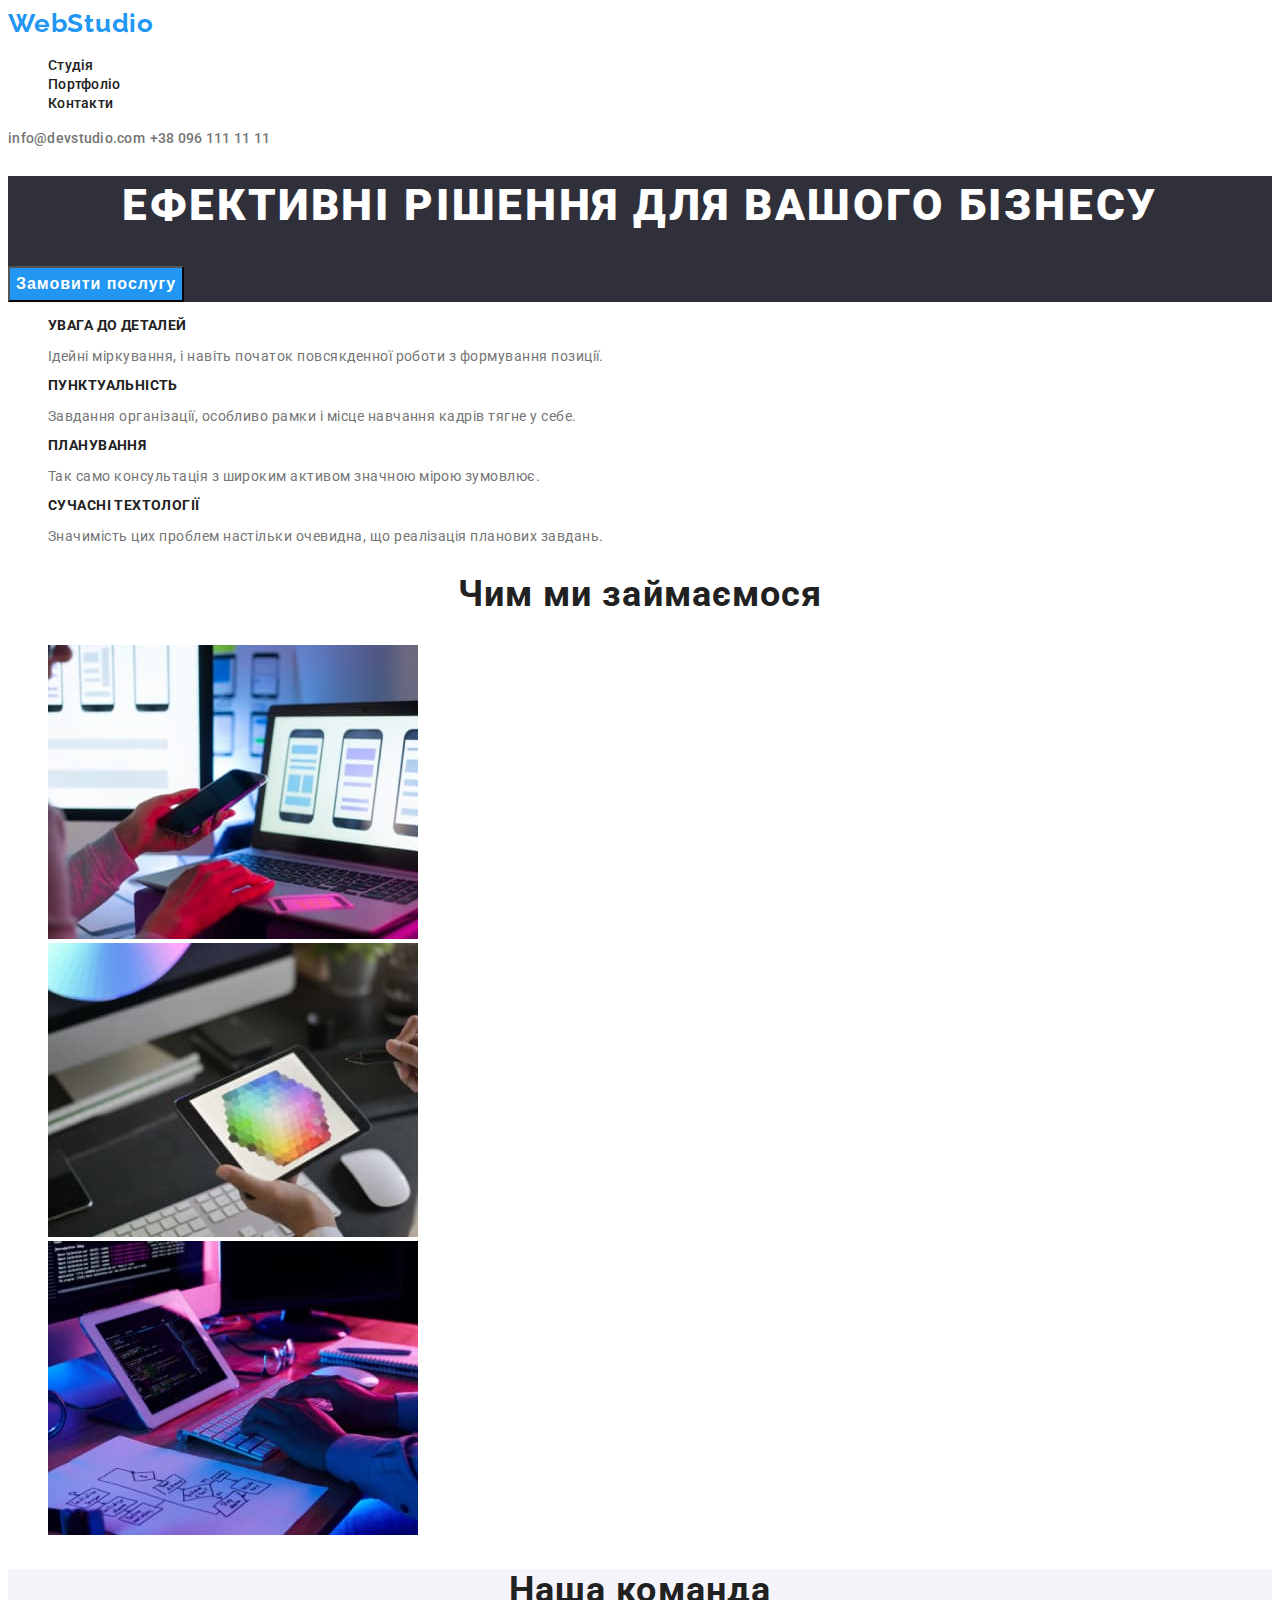
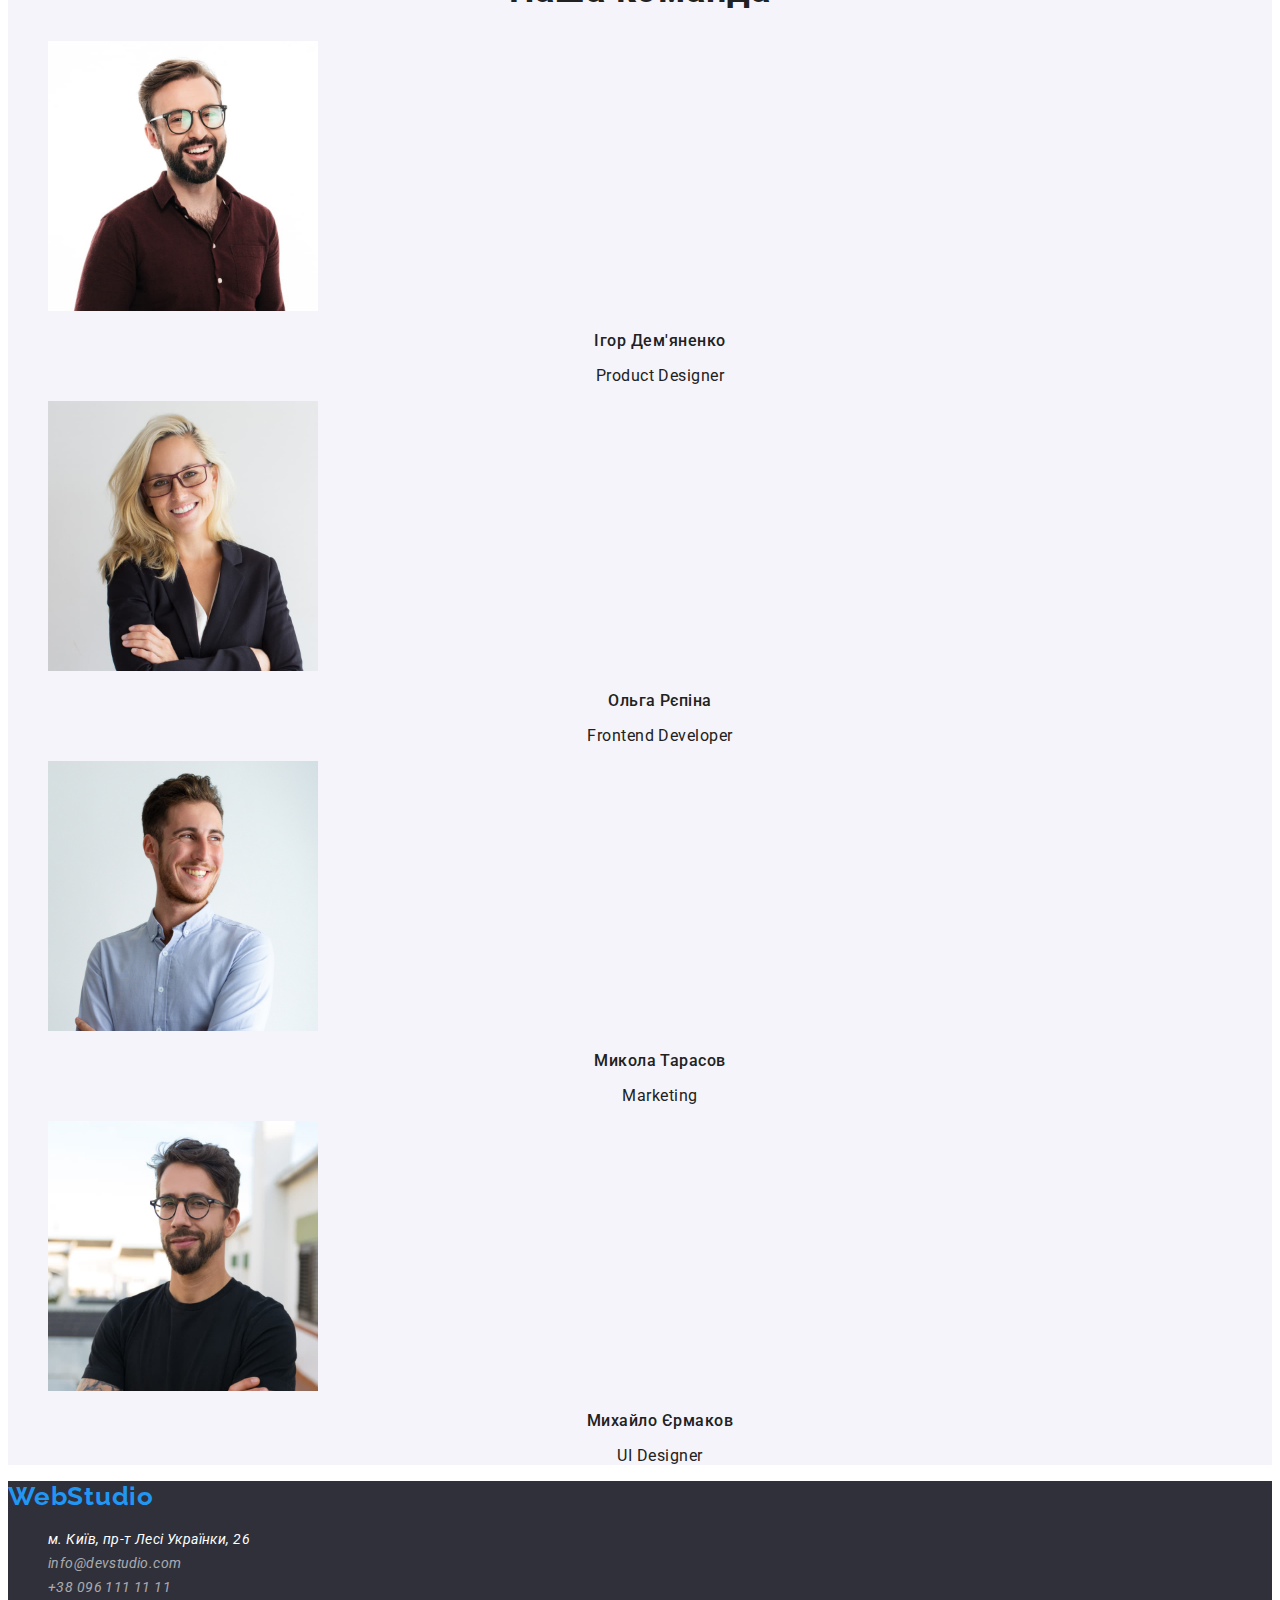
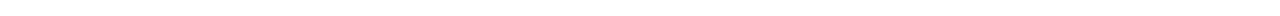
==== index.html @ 5f71c626 "homework 1" ====
<!DOCTYPE html>
<html lang="en">
  <head>
    <meta charset="UTF-8" />
    <meta http-equiv="X-UA-Compatible" content="IE=edge" />
    <meta name="viewport" content="width=device-width, initial-scale=1.0" />
    <title>WebStudio</title>
    <link rel="preconnect" href="https://fonts.googleapis.com" />
    <link rel="preconnect" href="https://fonts.gstatic.com" crossorigin />
    <link
      href="https://fonts.googleapis.com/css2?family=Raleway:wght@700;900&family=Roboto:wght@400;500;700&display=swap"
      rel="stylesheet"
    />
    <link rel="stylesheet" href="./CSS/styles.css" />
  </head>
  <body>
    <header class="header">
      <nav>
        <a class="header-logo link" href="./index.html"> WebStudio </a>
        <ul class="header-list list">
          <li class="header-item">
            <a class="header-link link" href="./index.html">Студія</a>
          </li>
          <li class="header-item">
            <a class="header-link link" href="./portfolio.html">Портфоліо</a>
          </li>
          <li class="header-item">
            <a class="header-link link" href="./index.html">Контакти</a>
          </li>
        </ul>
      </nav>
      <a class="header-mail link" href="mailto:info@devstudio.com">info@devstudio.com</a>
      <a class="header-tel link" href="tel:+380961111111">+38 096 111 11 11</a>
    </header>

    <main>
      <section class="hero">
        <h1 class="hero-title">Ефективні рішення для вашого бізнесу</h1>
        <button class="hero-btn" type="button">Замовити послугу</button>
      </section>

      <section class="about">
        <h2 class="visually-hidden">Переваги</h2>
        <ul class="about-list list">
          <li class="about-item">
            <h3 class="about-title">Увага до деталей</h3>
            <p class="about-txt">
              Ідейні міркування, і навіть початок повсякденної роботи з формування позиції.
            </p>
          </li>
          <li class="about-item">
            <h3 class="about-title">Пунктуальність</h3>
            <p class="about-txt">
              Завдання організації, особливо рамки і місце навчання кадрів тягне у себе.
            </p>
          </li>
          <li class="about-item">
            <h3 class="about-title">Планування</h3>
            <p class="about-txt">Так само консультація з широким активом значною мірою зумовлює.</p>
          </li>
          <li class="about-item">
            <h3 class="about-title">Сучасні техтології</h3>
            <p class="about-txt">
              Значимість цих проблем настільки очевидна, що реалізація планових завдань.
            </p>
          </li>
        </ul>
      </section>

      <section class="work">
        <h2 class="work-title">Чим ми займаємося</h2>
        <ul class="list">
          <li><img src="./images/box2(1).jpg" alt="laptop screen" width="370" height="294" /></li>
          <li><img src="./images/box3.jpg" alt="White tablet" width="370" height="294" /></li>
          <li><img src="./images/img.jpg" alt="keybord" width="370" height="294" /></li>
        </ul>
      </section>

      <section class="team">
        <h2 class="team-title">Наша команда</h2>
        <ul class="team-list list">
          <li class="team-item">
            <img src="./images/img2.jpg" alt="red" width="270" height="270" />
            <h3 class="team-name">Ігор Дем'яненко</h3>
            <p class="team-txt">Product Designer</p>
          </li>
          <li class="team-item">
            <img src="./images/img4.jpg" alt="black and white" width="270" height="270" />
            <h3 class="team-name">Ольга Рєпіна</h3>
            <p class="team-txt">Frontend Developer</p>
          </li>
          <li class="team-item">
            <img src="./images/5.jpg" alt="blu" width="270" height="270" />
            <h3 class="team-name">Микола Тарасов</h3>
            <p class="team-txt">Marketing</p>
          </li>
          <li class="team-item">
            <img src="./images/img66.jpg" alt="black" width="270" height="270" />
            <h3 class="team-name">Михайло Єрмаков</h3>
            <p class="team-txt">UI Designer</p>
          </li>
        </ul>
      </section>
    </main>

    <footer class="footer">
      <a class="footer-logo link" href="./index.html">WebStudio</a>
      <address>
        <ul class="footer-list list">
          <li class="footer-item">
            <a
              class="footer-map link"
              href="https://goo.gl/maps/A6BVXdk1ybbCkHYm9"
              target="_blank"
              rel="nofollow noopener"
              >м. Київ, пр-т Лесі Українки, 26</a
            >
          </li>
          <li class="footer-item">
            <a class="footer-mail link" href="mailto:info@devstudio.com">info@devstudio.com</a>
          </li>
          <li class="footer-item">
            <a class="footer-tel link" href="tel:+380961111111">+38 096 111 11 11</a>
          </li>
        </ul>
      </address>
    </footer>
  </body>
</html>
---- CSS/styles.css ----
:root {
  --primary-text-color: #212121;
  --secondary-text-color: #757575;
  --white-text-color: #ffffff;
  --footer-text-color: #ffffff99;
  --accent-color: #2196f3;
  --hero-background-color: #2f303a;
  --white-background-color: #ffffff;
  --team-background-color: #f5f4fa;
  --footer-background-color: #2f303a;
}

body {
  font-family: 'Roboto', sans-serif;
  color: var(--primary-text-color);
  letter-spacing: 0.03em;
  background-color: var(--white-background-color);
}

.list {
  list-style: none;
}

.link {
  text-decoration: none;
}

.link:hover,
.link:focus,
.link:active {
  color: var(--accent-color);
}

/*------header------------*/

.header-logo {
  font-family: 'Raleway';
  font-style: normal;
  font-weight: 700;
  font-size: 26px;
  line-height: 1.19;
  letter-spacing: 0.03em;
  color: var(--accent-color);
}

.header-link {
  font-weight: 500;
  font-size: 14px;
  line-height: 1.14;
  letter-spacing: 0.02em;
  color: var(--primary-text-color);
}

.header-mail {
  font-weight: 500;
  font-size: 14px;
  line-height: 1.14;
  letter-spacing: 0.02em;
  color: var(--secondary-text-color);
}

.header-tel {
  font-weight: 500;
  font-size: 14px;
  line-height: 1.14;
  letter-spacing: 0.02em;
  color: var(--secondary-text-color);
}

/*---------hero----------*/

.hero {
  background-color: var(--hero-background-color);
}

.hero-title {
  font-weight: 900;
  font-size: 44px;
  line-height: 1.36;
  text-align: center;
  letter-spacing: 0.06em;
  text-transform: uppercase;
  color: var(--white-text-color);
}

.hero-btn {
  font-weight: 700;
  font-size: 16px;
  line-height: 1.88;
  display: flex;
  align-items: center;
  text-align: center;
  letter-spacing: 0.06em;
  color: var(--white-text-color);
  background-color: var(--accent-color);
  cursor: pointer;
}

/*------------переваги--------*/

.visually-hidden {
  position: absolute;
  white-space: nowrap;
  width: 1px;
  height: 1px;
  overflow: hidden;
  border: 0;
  padding: 0;
  clip: rect(0 0 0 0);
  clip-path: inset(50%);
  margin: -1px;
}

.about-title {
  font-weight: 700;
  font-size: 14px;
  line-height: 1.14;
  letter-spacing: 0.03em;
  text-transform: uppercase;
  color: var(--primary-text-color);
}

.about-txt {
font-weight: 400;
font-size: 14px;
line-height: 1.71
letter-spacing: 0.03em;
color: var(--secondary-text-color);
}

/*------work-----*/

.work{
background-color: var(--white-background-color);
}

.work-title{
font-weight: 700;
font-size: 36px;
line-height: 42px;
text-align: center;
letter-spacing: 0.03em;
color: var(--primary-text-color);
}

/*------team------*/

.team{
background-color: var(--team-background-color);
}

.team-title{
font-weight: 700;
font-size: 36px;
line-height: 1.17;
text-align: center;
letter-spacing: 0.03em;
color: var(--primary-text-color);
}

.team-name{
font-weight: 500;
font-size: 16px;
line-height: 1.19;
text-align: center;
letter-spacing: 0.03em;
color: var(--primary-text-color);
}

.team-txt{
font-weight: 400;
font-size: 16px;
line-height: 1.19;
text-align: center;
letter-spacing: 0.03em;
color: var(--primary-text-color);
}

/*---------footer-------*/

.footer{
    background-color: var(--footer-background-color);
}

.footer-logo{
 font-family: 'Raleway';
  font-style: normal;
  font-weight: 700;
  font-size: 26px;
  line-height: 1.19;
  letter-spacing: 0.03em;
  color: var(--accent-color);
}

.footer-map{
font-weight: 400;
font-size: 14px;
line-height: 1.71;
letter-spacing: 0.03em;
color: var(--white-text-color);
}

.footer-mail{
font-weight: 400;
font-size: 14px;
line-height: 1.71;
letter-spacing: 0.03em;
color: var(--footer-text-color);
}

.footer-tel{
font-weight: 400;
font-size: 14px;
line-height: 1.71;
letter-spacing: 0.03em;
color: var(--footer-text-color);
}

/*--------filter-btn-------*/

.filter-title{
position: absolute;
  white-space: nowrap;
  width: 1px;
  height: 1px;
  overflow: hidden;
  border: 0;
  padding: 0;
  clip: rect(0 0 0 0);
  clip-path: inset(50%);
  margin: -1px;
}

.filter-btn{
font-weight: 500;
font-size: 16px;
line-height: 1.62;
text-align: center;
letter-spacing: 0.03em;
color: var(--primary-text-color);
background-color: var(--team-background-color);
cursor: pointer;
}

.filter-btn:hover{
color: var(--white-text-color);
background-color: var(--accent-color);
}

/*--------filter-------*/

.projects-titel{
font-weight: 700;
font-size: 18px;
line-height: 2;
letter-spacing: 0.06em;
color: var(--primary-text-color);
}

.projects-txt{
font-weight: 400;
font-size: 16px;
line-height: 1.88;
letter-spacing: 0.03em;
color: var(--secondary-text-color);
}
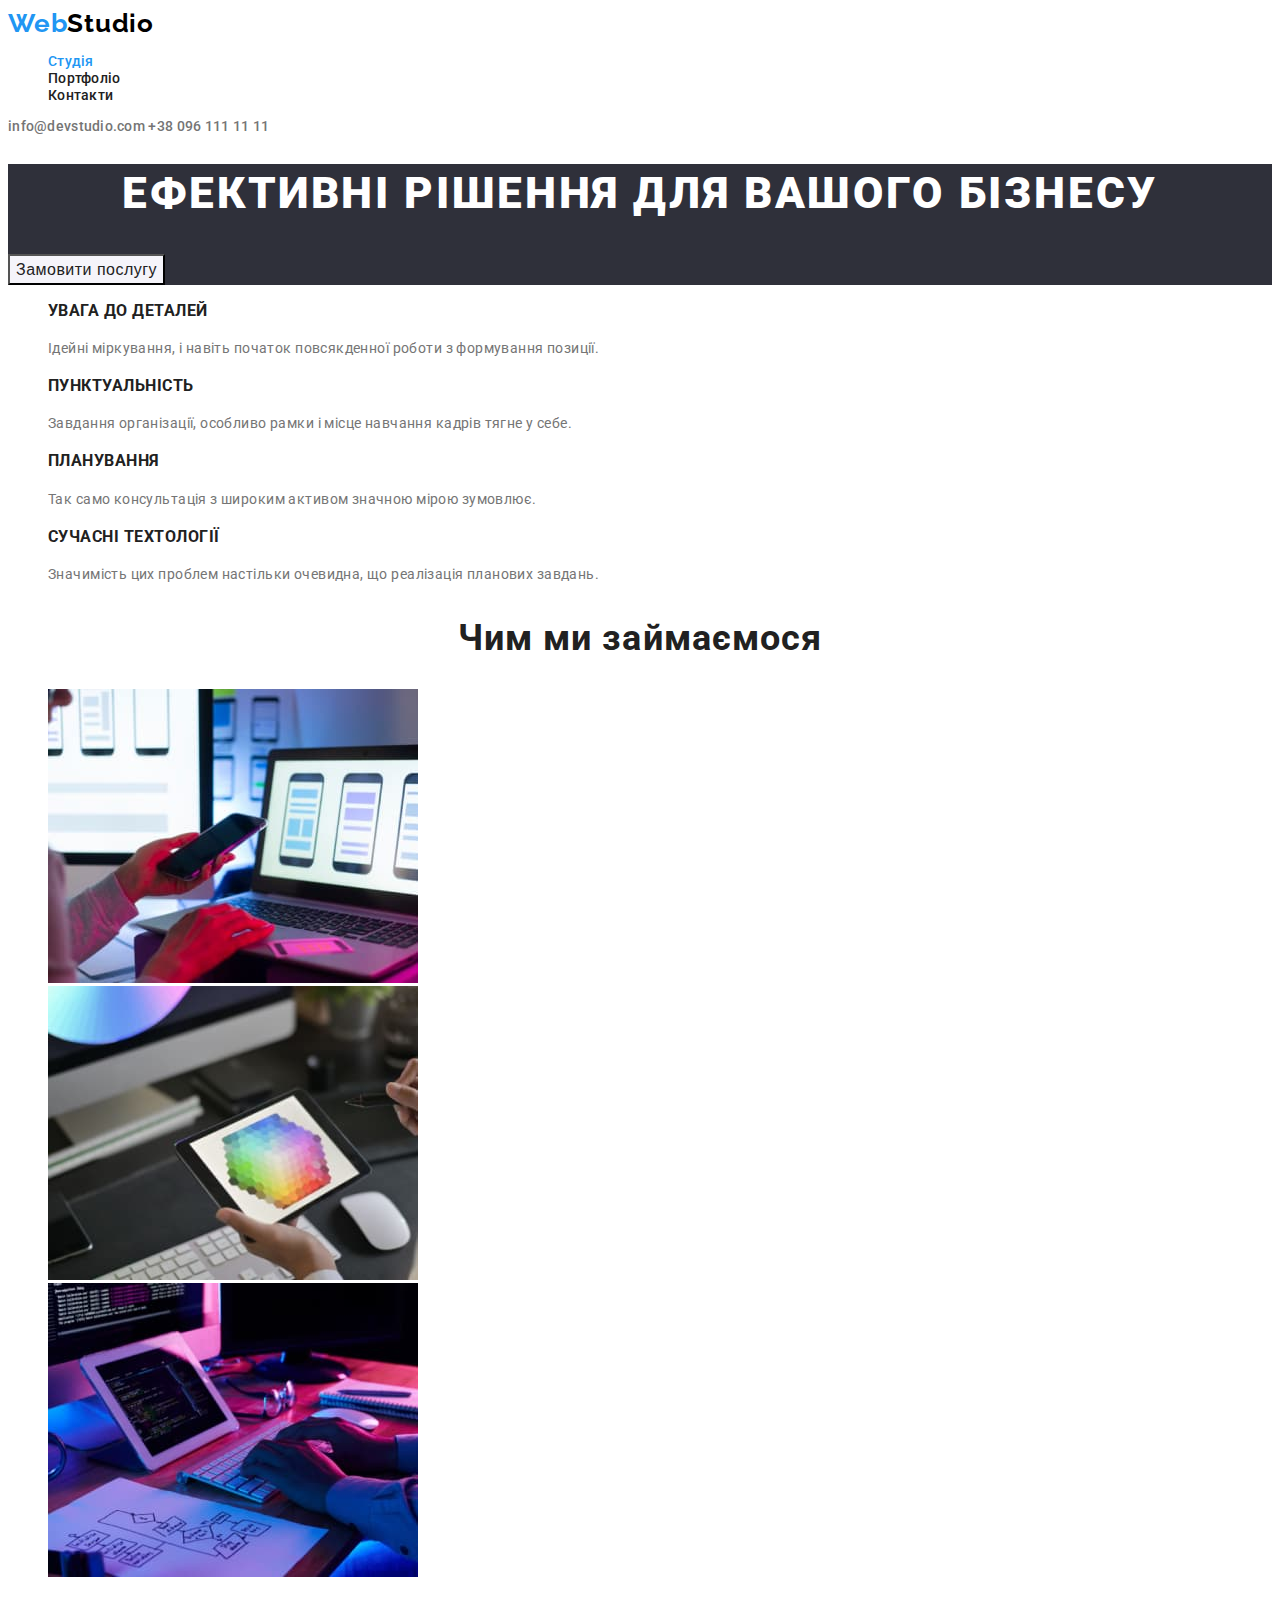
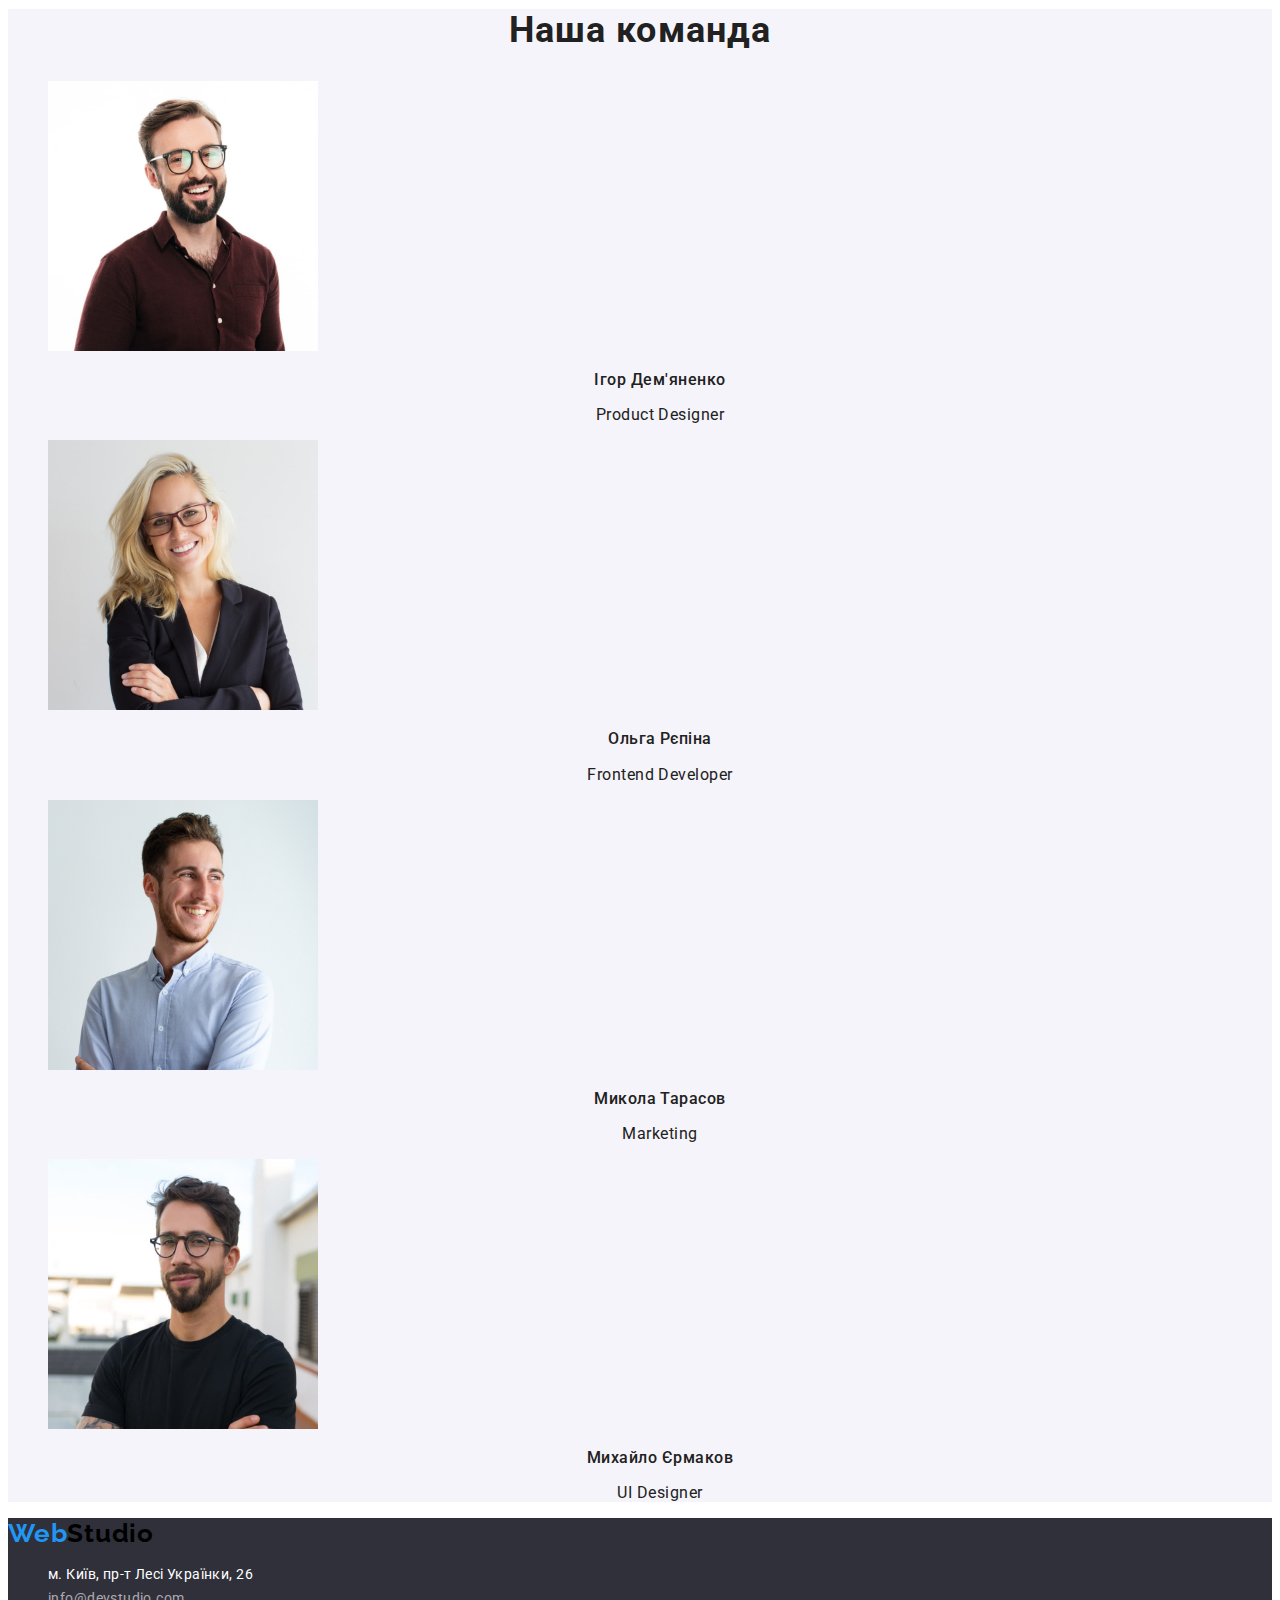
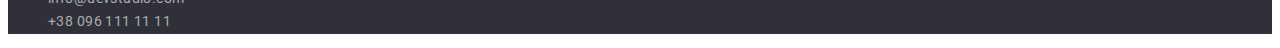
==== commit d8505b51: "final" ====
--- a/index.html
+++ b/index.html
@@ -16,10 +16,12 @@
   <body>
     <header class="header">
       <nav>
-        <a class="header-logo link" href="./index.html"> WebStudio </a>
+        <a class="header-logo link" href="./index.html"
+          >Web<span class="logo-studio">Studio</span></a
+        >
         <ul class="header-list list">
           <li class="header-item">
-            <a class="header-link link" href="./index.html">Студія</a>
+            <a class="header-link link current" href="./index.html">Студія</a>
           </li>
           <li class="header-item">
             <a class="header-link link" href="./portfolio.html">Портфоліо</a>
@@ -104,8 +106,8 @@
     </main>
 
     <footer class="footer">
-      <a class="footer-logo link" href="./index.html">WebStudio</a>
-      <address>
+      <a class="footer-logo link" href="./index.html">Web<span class="logo-studio">Studio</span></a>
+      <address class="footer-address">
         <ul class="footer-list list">
           <li class="footer-item">
             <a
--- a/CSS/styles.css
+++ b/CSS/styles.css
@@ -14,6 +14,7 @@
   font-family: 'Roboto', sans-serif;
   color: var(--primary-text-color);
   letter-spacing: 0.03em;
+  font-size: 14px;
   background-color: var(--white-background-color);
 }
 
@@ -43,17 +44,23 @@
   color: var(--accent-color);
 }
 
+.logo-studio {
+  color: #000000;
+}
+
 .header-link {
   font-weight: 500;
-  font-size: 14px;
   line-height: 1.14;
   letter-spacing: 0.02em;
   color: var(--primary-text-color);
 }
 
+.current {
+  color: #2196f3;
+}
+
 .header-mail {
   font-weight: 500;
-  font-size: 14px;
   line-height: 1.14;
   letter-spacing: 0.02em;
   color: var(--secondary-text-color);
@@ -61,7 +68,6 @@
 
 .header-tel {
   font-weight: 500;
-  font-size: 14px;
   line-height: 1.14;
   letter-spacing: 0.02em;
   color: var(--secondary-text-color);
@@ -84,16 +90,19 @@
 }
 
 .hero-btn {
-  font-weight: 700;
-  font-size: 16px;
-  line-height: 1.88;
-  display: flex;
-  align-items: center;
-  text-align: center;
-  letter-spacing: 0.06em;
-  color: var(--white-text-color);
+  font-weight: 500;
+  font-size: 16px;
+  line-height: 1.62;
+  text-align: center;
+  letter-spacing: 0.03em;
+  color: var(--primary-text-color);
+  background-color: var(--team-background-color);
+  cursor: pointer;
+}
+
+.hero-btn:hover {
   background-color: var(--accent-color);
-  cursor: pointer;
+  color: var(--white-text-color);
 }
 
 /*------------переваги--------*/
@@ -113,7 +122,6 @@
 
 .about-title {
   font-weight: 700;
-  font-size: 14px;
   line-height: 1.14;
   letter-spacing: 0.03em;
   text-transform: uppercase;
@@ -121,70 +129,72 @@
 }
 
 .about-txt {
-font-weight: 400;
-font-size: 14px;
-line-height: 1.71
-letter-spacing: 0.03em;
-color: var(--secondary-text-color);
+  line-height: 1.71;
+  letter-spacing: 0.03em;
+  color: var(--secondary-text-color);
 }
 
 /*------work-----*/
 
-.work{
-background-color: var(--white-background-color);
-}
-
-.work-title{
-font-weight: 700;
-font-size: 36px;
-line-height: 42px;
-text-align: center;
-letter-spacing: 0.03em;
-color: var(--primary-text-color);
+.work {
+  background-color: var(--white-background-color);
+}
+
+.work-title {
+  font-weight: 700;
+  font-size: 36px;
+  line-height: 42px;
+  text-align: center;
+  letter-spacing: 0.03em;
+  color: var(--primary-text-color);
 }
 
 /*------team------*/
 
-.team{
-background-color: var(--team-background-color);
-}
-
-.team-title{
-font-weight: 700;
-font-size: 36px;
-line-height: 1.17;
-text-align: center;
-letter-spacing: 0.03em;
-color: var(--primary-text-color);
-}
-
-.team-name{
-font-weight: 500;
-font-size: 16px;
-line-height: 1.19;
-text-align: center;
-letter-spacing: 0.03em;
-color: var(--primary-text-color);
-}
-
-.team-txt{
-font-weight: 400;
-font-size: 16px;
-line-height: 1.19;
-text-align: center;
-letter-spacing: 0.03em;
-color: var(--primary-text-color);
+.team {
+  background-color: var(--team-background-color);
+}
+
+.team-title {
+  font-weight: 700;
+  font-size: 36px;
+  line-height: 1.17;
+  text-align: center;
+  letter-spacing: 0.03em;
+  color: var(--primary-text-color);
+}
+
+.team-name {
+  font-weight: 500;
+  font-size: 16px;
+  line-height: 1.19;
+  text-align: center;
+  letter-spacing: 0.03em;
+  color: var(--primary-text-color);
+}
+
+.team-txt {
+  font-weight: 400;
+  font-size: 16px;
+  line-height: 1.19;
+  text-align: center;
+  letter-spacing: 0.03em;
+  color: var(--primary-text-color);
 }
 
 /*---------footer-------*/
 
-.footer{
-    background-color: var(--footer-background-color);
-}
-
-.footer-logo{
- font-family: 'Raleway';
+.footer-address {
   font-style: normal;
+}
+
+.footer {
+  background-color: var(--footer-background-color);
+}
+
+.footer-logo {
+  font-family: 'Raleway';
+  font-style: normal;
   font-weight: 700;
   font-size: 26px;
   line-height: 1.19;
@@ -192,34 +202,28 @@
   color: var(--accent-color);
 }
 
-.footer-map{
-font-weight: 400;
-font-size: 14px;
-line-height: 1.71;
-letter-spacing: 0.03em;
-color: var(--white-text-color);
-}
-
-.footer-mail{
-font-weight: 400;
-font-size: 14px;
-line-height: 1.71;
-letter-spacing: 0.03em;
-color: var(--footer-text-color);
-}
-
-.footer-tel{
-font-weight: 400;
-font-size: 14px;
-line-height: 1.71;
-letter-spacing: 0.03em;
-color: var(--footer-text-color);
+.footer-map {
+  line-height: 1.71;
+  letter-spacing: 0.03em;
+  color: var(--white-text-color);
+}
+
+.footer-mail {
+  line-height: 1.71;
+  letter-spacing: 0.03em;
+  color: var(--footer-text-color);
+}
+
+.footer-tel {
+  line-height: 1.71;
+  letter-spacing: 0.03em;
+  color: var(--footer-text-color);
 }
 
 /*--------filter-btn-------*/
 
-.filter-title{
-position: absolute;
+.filter-title {
+  position: absolute;
   white-space: nowrap;
   width: 1px;
   height: 1px;
@@ -231,37 +235,36 @@
   margin: -1px;
 }
 
-.filter-btn{
-font-weight: 500;
-font-size: 16px;
-line-height: 1.62;
-text-align: center;
-letter-spacing: 0.03em;
-color: var(--primary-text-color);
-background-color: var(--team-background-color);
-cursor: pointer;
-}
-
-.filter-btn:hover{
-color: var(--white-text-color);
-background-color: var(--accent-color);
+.filter-btn {
+  font-family: inherit;
+  font-weight: 500;
+  font-size: 16px;
+  line-height: 1.62;
+  text-align: center;
+  letter-spacing: 0.03em;
+  color: var(--primary-text-color);
+  background-color: var(--team-background-color);
+  cursor: pointer;
+}
+
+.filter-btn:hover {
+  color: var(--white-text-color);
+  background-color: var(--accent-color);
 }
 
 /*--------filter-------*/
 
-.projects-titel{
-font-weight: 700;
-font-size: 18px;
-line-height: 2;
-letter-spacing: 0.06em;
-color: var(--primary-text-color);
-}
-
-.projects-txt{
-font-weight: 400;
-font-size: 16px;
-line-height: 1.88;
-letter-spacing: 0.03em;
-color: var(--secondary-text-color);
-}
-
+.projects-titel {
+  font-weight: 700;
+  font-size: 18px;
+  line-height: 2;
+  letter-spacing: 0.06em;
+  color: var(--primary-text-color);
+}
+
+.projects-txt {
+  font-size: 16px;
+  line-height: 1.88;
+  letter-spacing: 0.03em;
+  color: var(--secondary-text-color);
+}
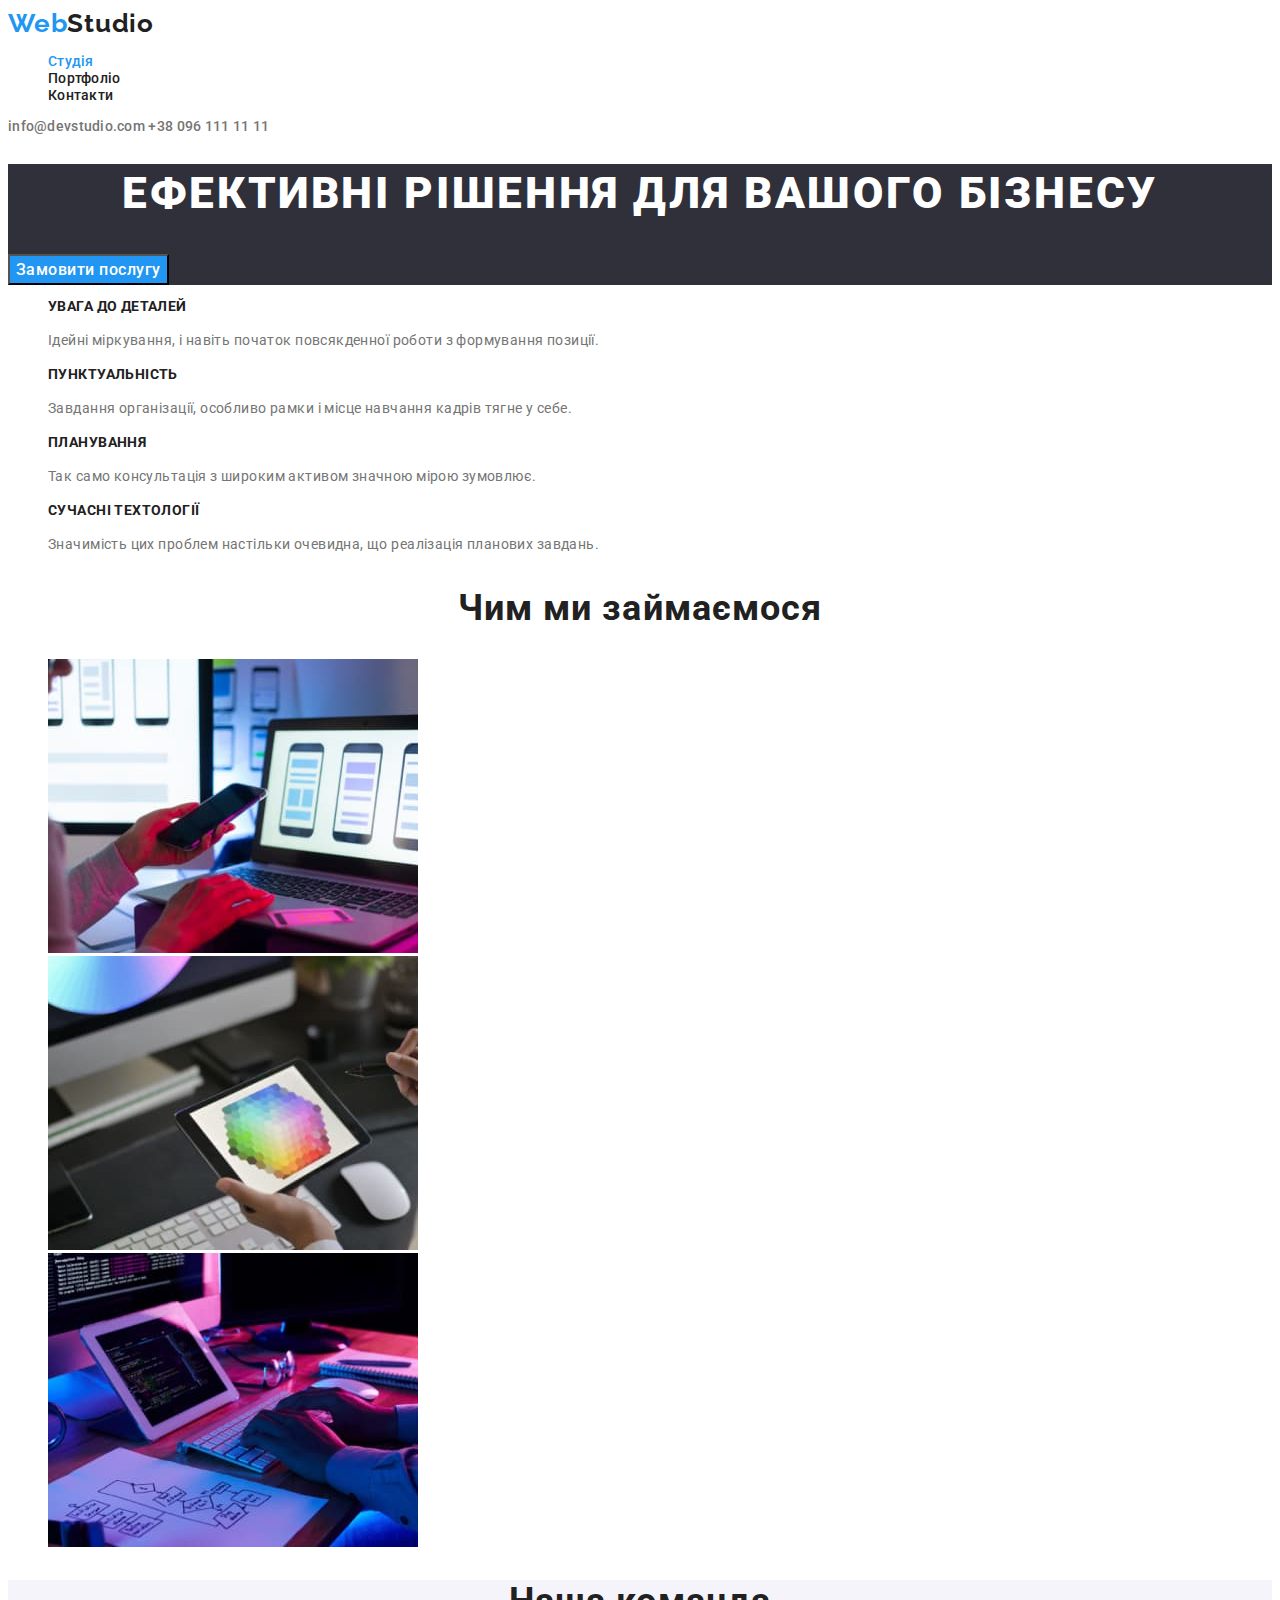
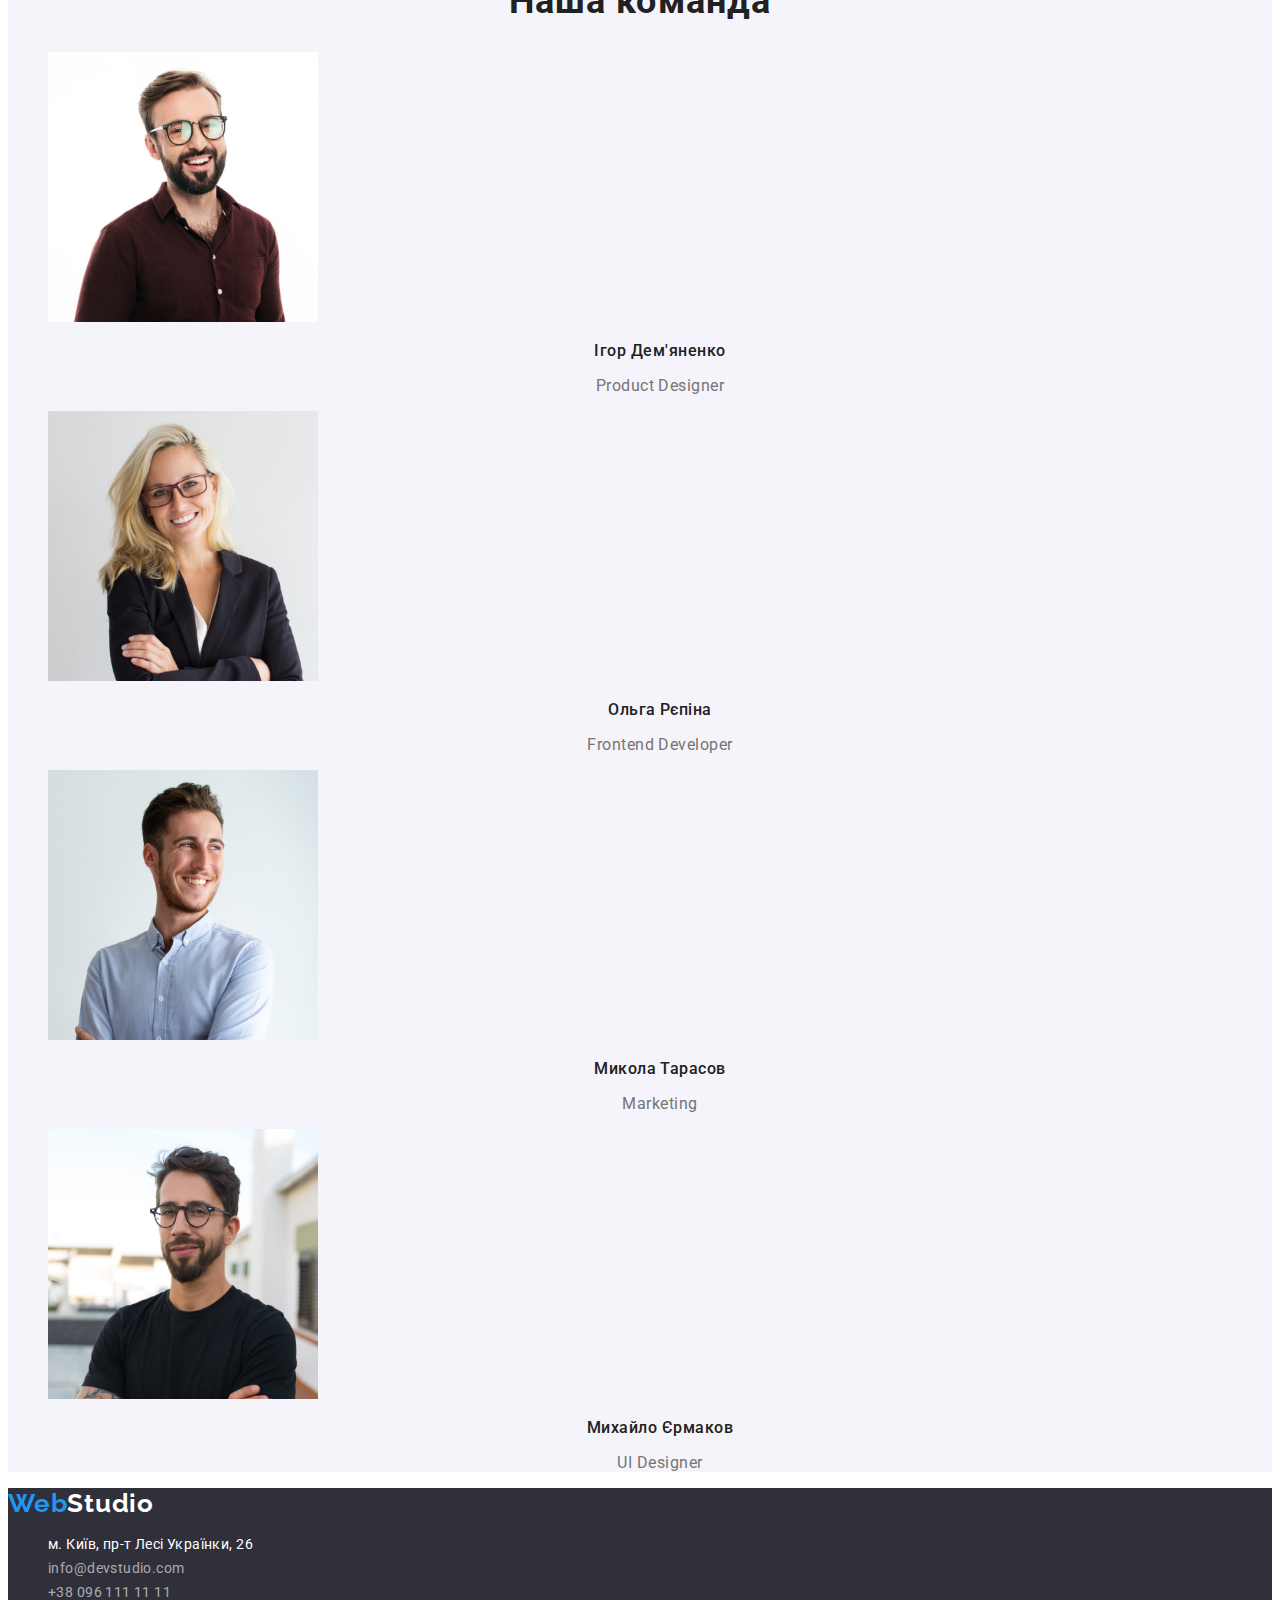
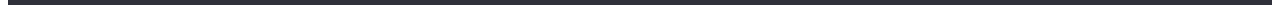
==== commit 35d9204b: "upd 19.09." ====
--- a/index.html
+++ b/index.html
@@ -106,7 +106,9 @@
     </main>
 
     <footer class="footer">
-      <a class="footer-logo link" href="./index.html">Web<span class="logo-studio">Studio</span></a>
+      <a class="footer-logo link" href="./index.html"
+        >Web<span class="logo-foter-studio">Studio</span></a
+      >
       <address class="footer-address">
         <ul class="footer-list list">
           <li class="footer-item">
--- a/CSS/styles.css
+++ b/CSS/styles.css
@@ -8,6 +8,7 @@
   --white-background-color: #ffffff;
   --team-background-color: #f5f4fa;
   --footer-background-color: #2f303a;
+  --hero-buton-activ: #188ce8;
 }
 
 body {
@@ -45,7 +46,7 @@
 }
 
 .logo-studio {
-  color: #000000;
+  color: var(--primary-text-color);
 }
 
 .header-link {
@@ -90,18 +91,21 @@
 }
 
 .hero-btn {
+  font-family: inherit;
   font-weight: 500;
   font-size: 16px;
   line-height: 1.62;
   text-align: center;
   letter-spacing: 0.03em;
-  color: var(--primary-text-color);
-  background-color: var(--team-background-color);
+  color: var(--white-text-color);
+  background-color: var(--accent-color);
   cursor: pointer;
 }
 
-.hero-btn:hover {
-  background-color: var(--accent-color);
+.hero-btn:hover,
+.hero-btn:focus,
+.hero-btn:active {
+  background-color: var(--hero-buton-activ);
   color: var(--white-text-color);
 }
 
@@ -123,6 +127,7 @@
 .about-title {
   font-weight: 700;
   line-height: 1.14;
+  font-size: 14px;
   letter-spacing: 0.03em;
   text-transform: uppercase;
   color: var(--primary-text-color);
@@ -179,10 +184,14 @@
   line-height: 1.19;
   text-align: center;
   letter-spacing: 0.03em;
-  color: var(--primary-text-color);
+  color: var(--secondary-text-color);
 }
 
 /*---------footer-------*/
+
+.logo-foter-studio {
+  color: var(--white-text-color);
+}
 
 .footer-address {
   font-style: normal;
@@ -222,19 +231,6 @@
 
 /*--------filter-btn-------*/
 
-.filter-title {
-  position: absolute;
-  white-space: nowrap;
-  width: 1px;
-  height: 1px;
-  overflow: hidden;
-  border: 0;
-  padding: 0;
-  clip: rect(0 0 0 0);
-  clip-path: inset(50%);
-  margin: -1px;
-}
-
 .filter-btn {
   font-family: inherit;
   font-weight: 500;
